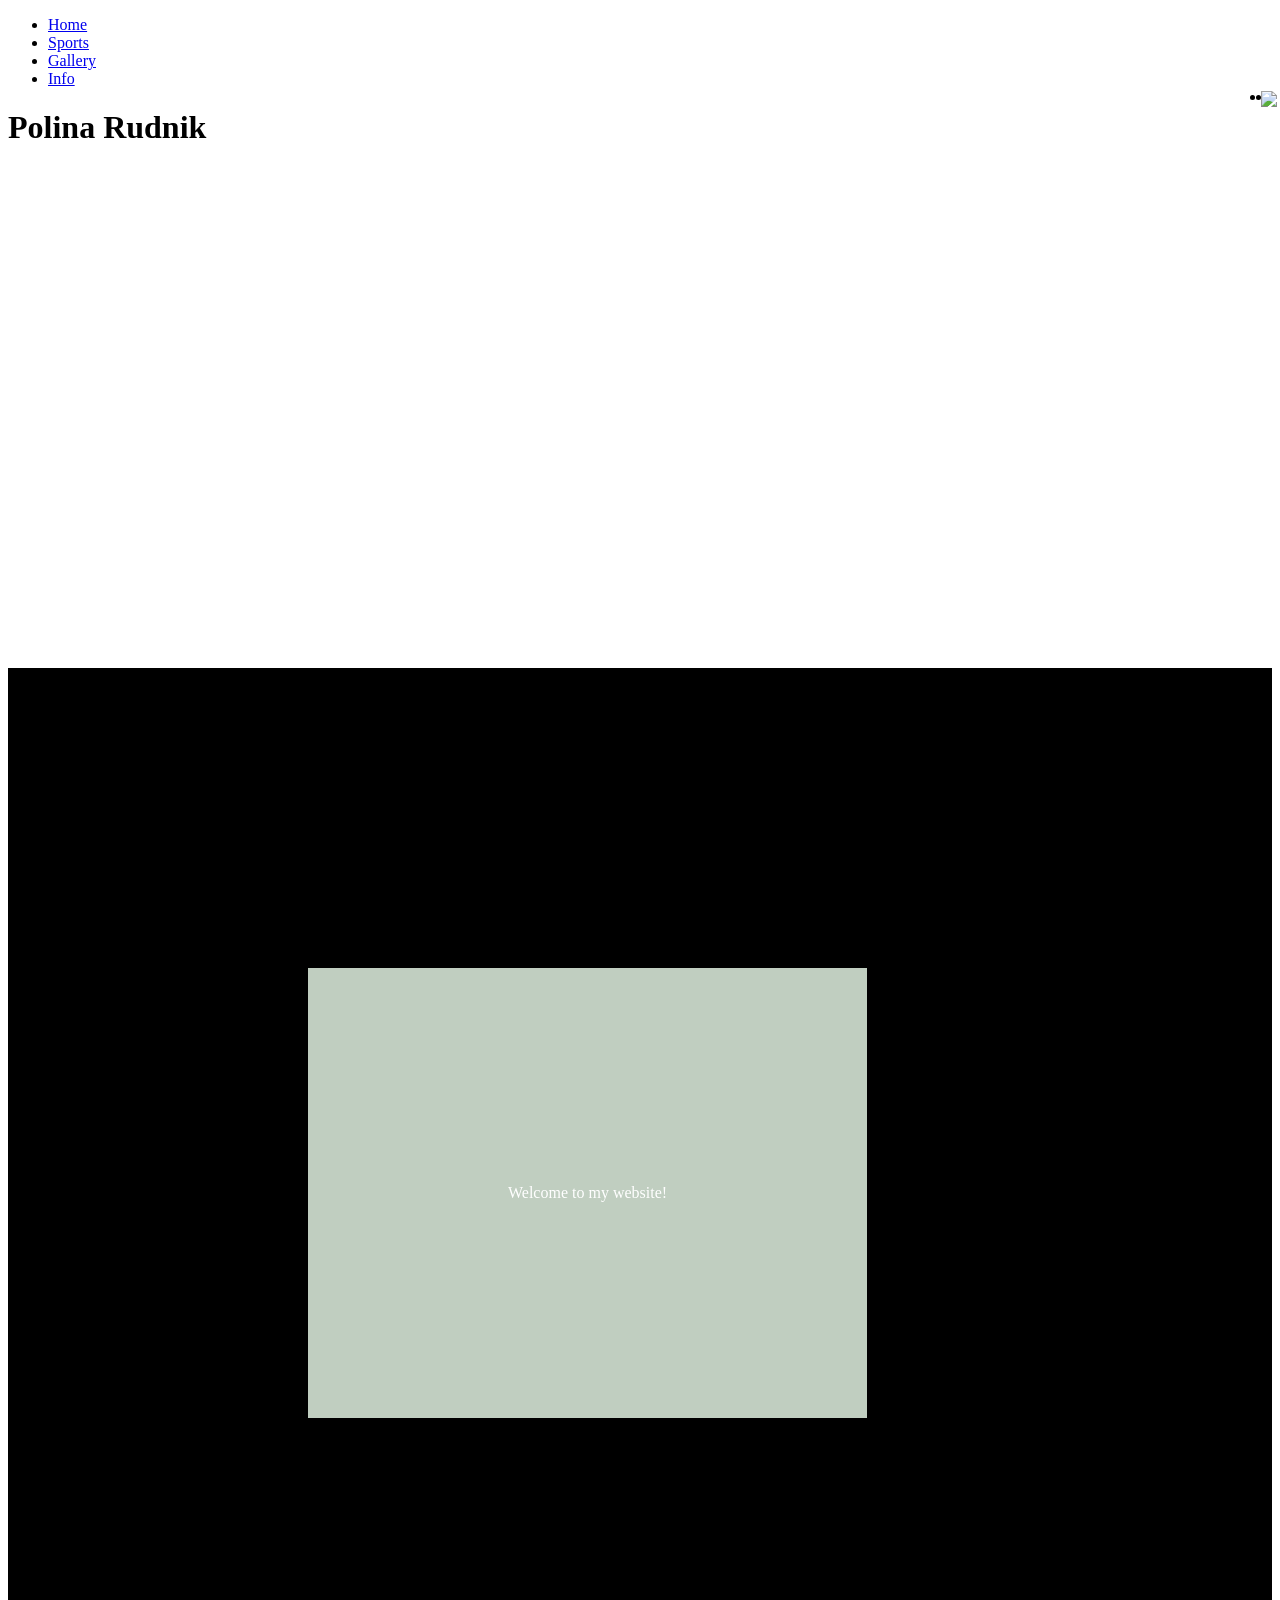
==== index.html @ 3de25986 "Update index.html" ====
<!-- Final Project
Requirements
[  ] Customized HTML Page #1
[  ] Customized HTML Page #2 
[  ] Customized HTML Page #3
[  ] Customized HTML Page #4

Select ONE Additional Feature to Add  
[ no ] Feature 1 - Google Font
[ no ] Feature 2 - Include jQuery
[ no ] Feature 3 - Embed Code from Spotify/Google Docs/YouTube
[ no ] Feature 4 - Customized HTML Page #5
-->


<!DOCTYPE html>
<html>
  <head>
    <meta charset="utf-8" />
    <title>Final Portfolio Project</title>
    <link href="style.css" rel="stylesheet" type="text/css" />
    <style>
      /* Styling Only Related To THIS Page */
      /*~~~~~ Taken From:
      https://www.w3schools.com/howto/howto_css_parallax.asp*/
      .parallax {
        /* The image used */
        background-image: url("https://img.magnific.com/free-photo/seascape-with-sandy-beach-clear-cloudless-sky_169016-38644.jpg");

        /* Set a specific height */
        min-height: 500px;

        /* Create the parallax scrolling effect */
        background-attachment: fixed;
        background-position: center;
        background-repeat: no-repeat;
        background-size: cover;
      }
      .textblock {
        min-height: 500px;
        background-color: black;
        color: white;
      }
      .parent-flex {
        display: flex;
      }
      .child-flex {
        background-color: rgb(192, 206, 192);
        margin: 300px;
        padding: 200px;
        text-align: justify;
    
      }
      .para-1{
        display: flex;
        align-items: center;
      }
    </style>
  </head>
  <body>
    <!-- ⬆⬆⬆⬆ Nav Bar -->
     
    <ul>
      <li><a class="active" href="index.html">Home</a></li>
      <li><a href="aboutme.html">Sports</a></li>
      <li><a href="art.html">Gallery</a></li>
      <li><a href="resume.html">Info</a></li>
      <li style="float: right">
        <a target="_blank" href="https://as1.ftcdn.net/jpg/02/57/42/72/1000_F_257427286_Lp7c9XdPnvN46TyFKqUaZpPADJ77ZzUk.jpg"
          ><img
            src=""
            style="width: 25px; margin: -5px"
        /></a>
      </li>
      <li style="float: right">
        <a target="_blank" href=""
          ><img
            src="https://as1.ftcdn.net/jpg/02/57/42/72/1000_F_257427286_Lp7c9XdPnvN46TyFKqUaZpPADJ77ZzUk.jpg"
            style="width: 25px; margin: -5px"
        /></a>
      </li>
    </ul>

    <!-- ⬇⬇⬇⬇⬇⬇ Main Page Content -->
    <h1>Polina Rudnik</h1>
    <div class="parallax"></div>

    <div class="textblock parent-flex">
      <div class="child-flex para-1">
        <p .child-flex>Welcome to my website!</p>
          
          
      </div>
    </div>
  </body>
</html>
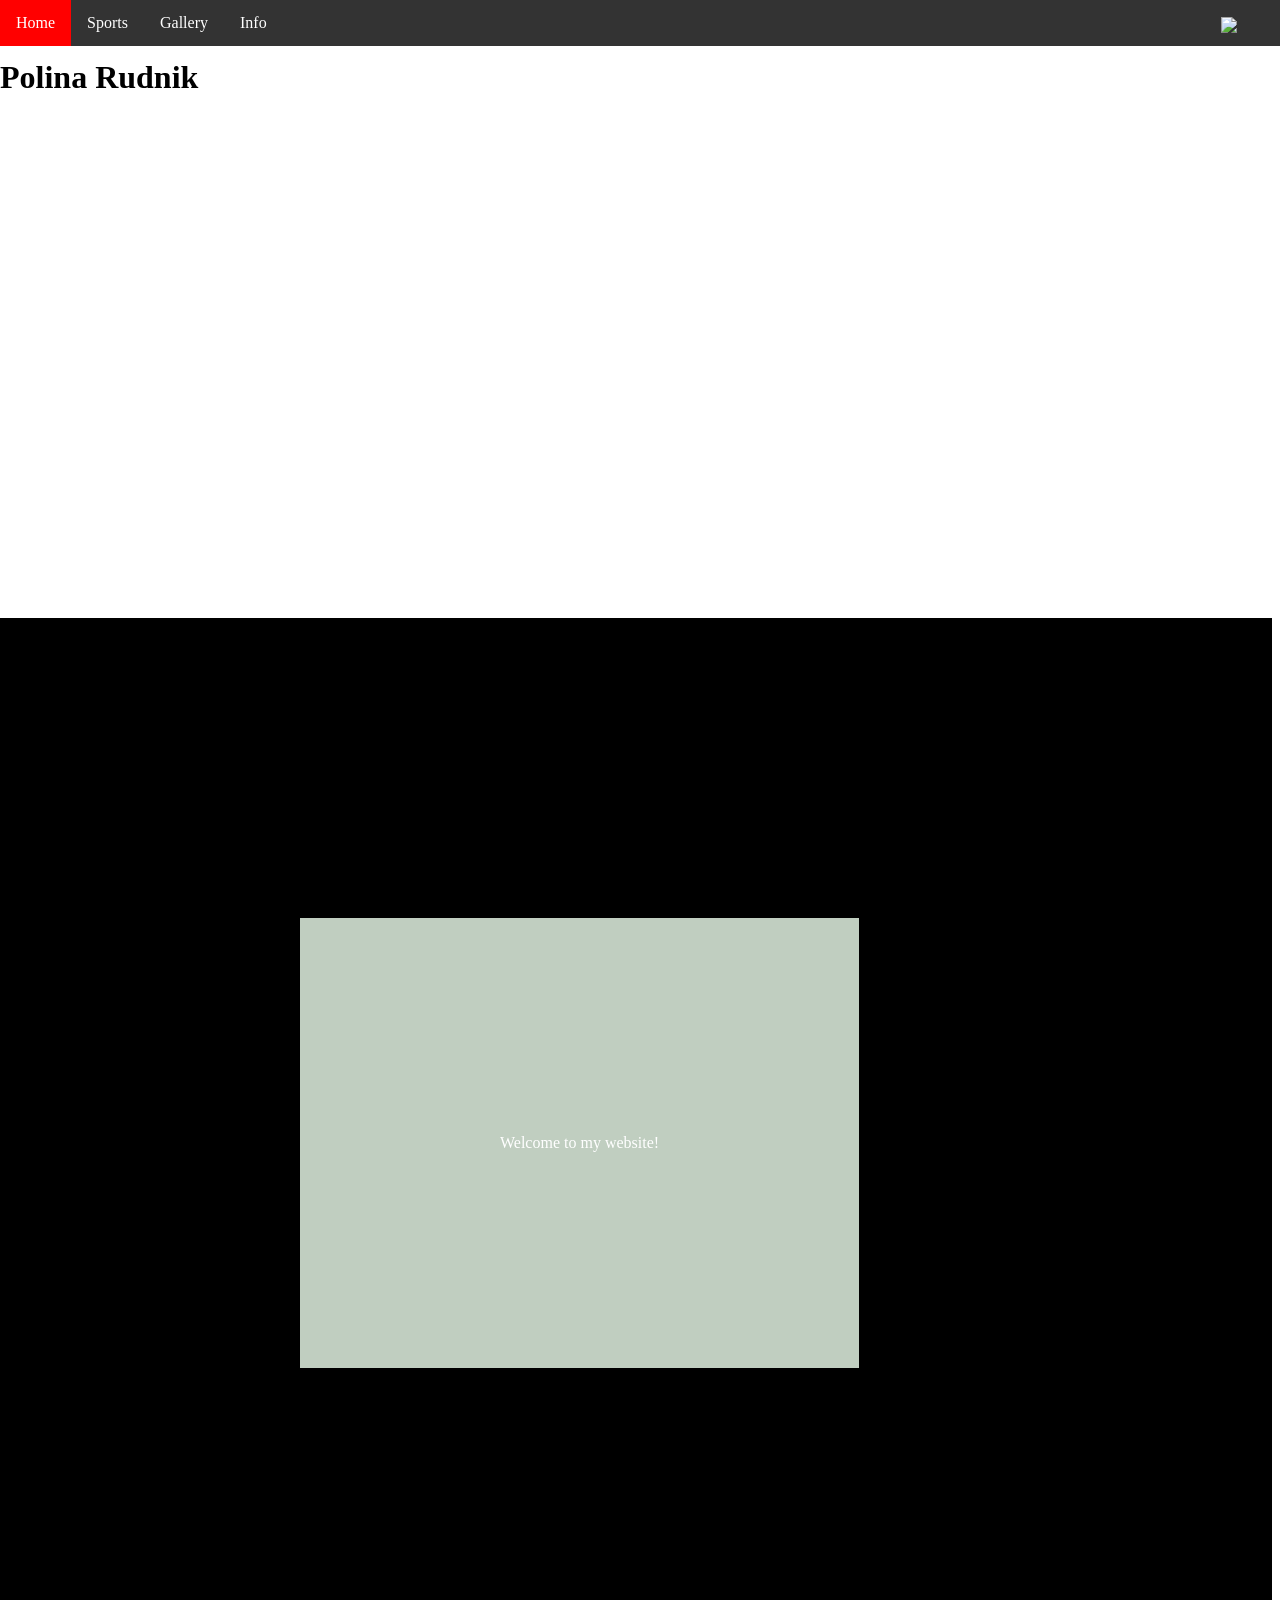
==== commit 7a50aeb9: "Done! Last Web Dev Project :(" ====
--- a/index.html
+++ b/index.html
@@ -1,14 +1,14 @@
 <!-- Final Project
 Requirements
-[  ] Customized HTML Page #1
-[  ] Customized HTML Page #2 
-[  ] Customized HTML Page #3
-[  ] Customized HTML Page #4
+[ Y ] Customized HTML Page #1
+[ Y ] Customized HTML Page #2 
+[ Y ] Customized HTML Page #3
+[ Y ] Customized HTML Page #4
 
 Select ONE Additional Feature to Add  
 [ no ] Feature 1 - Google Font
 [ no ] Feature 2 - Include jQuery
-[ no ] Feature 3 - Embed Code from Spotify/Google Docs/YouTube
+[ Yes ] Feature 3 - Embed Code from Spotify/Google Docs/YouTube
 [ no ] Feature 4 - Customized HTML Page #5
 -->
 
--- a/style.css
+++ b/style.css
@@ -0,0 +1,46 @@
+/* Styling Only Related To ALL Pages */
+
+body {
+  padding-top: 30px;
+  margin-left: 0px;
+}
+
+/* ⬆⬆⬆⬆ Nav Bar Styling 
+~~~~~ Taken From: 
+https://www.w3schools.com/css/css_navbar_horizontal.asp */
+ul {
+  list-style-type: none;
+  margin: 0;
+  padding: 0;
+  overflow: hidden;
+  background-color: #333333;
+  position: fixed;
+  top: 0;
+  width: 100%;
+  z-index: 999;
+}
+
+li {
+  float: left;
+}
+
+li a {
+  display: block;
+  color: white;
+  text-align: center;
+  padding: 14px 16px;
+  text-decoration: none;
+}
+
+li a:hover:not(.active) {
+  background-color: orange;
+}
+
+.active {
+  background-color: red;
+}
+
+h1 {
+  width: 100%;
+}
+
